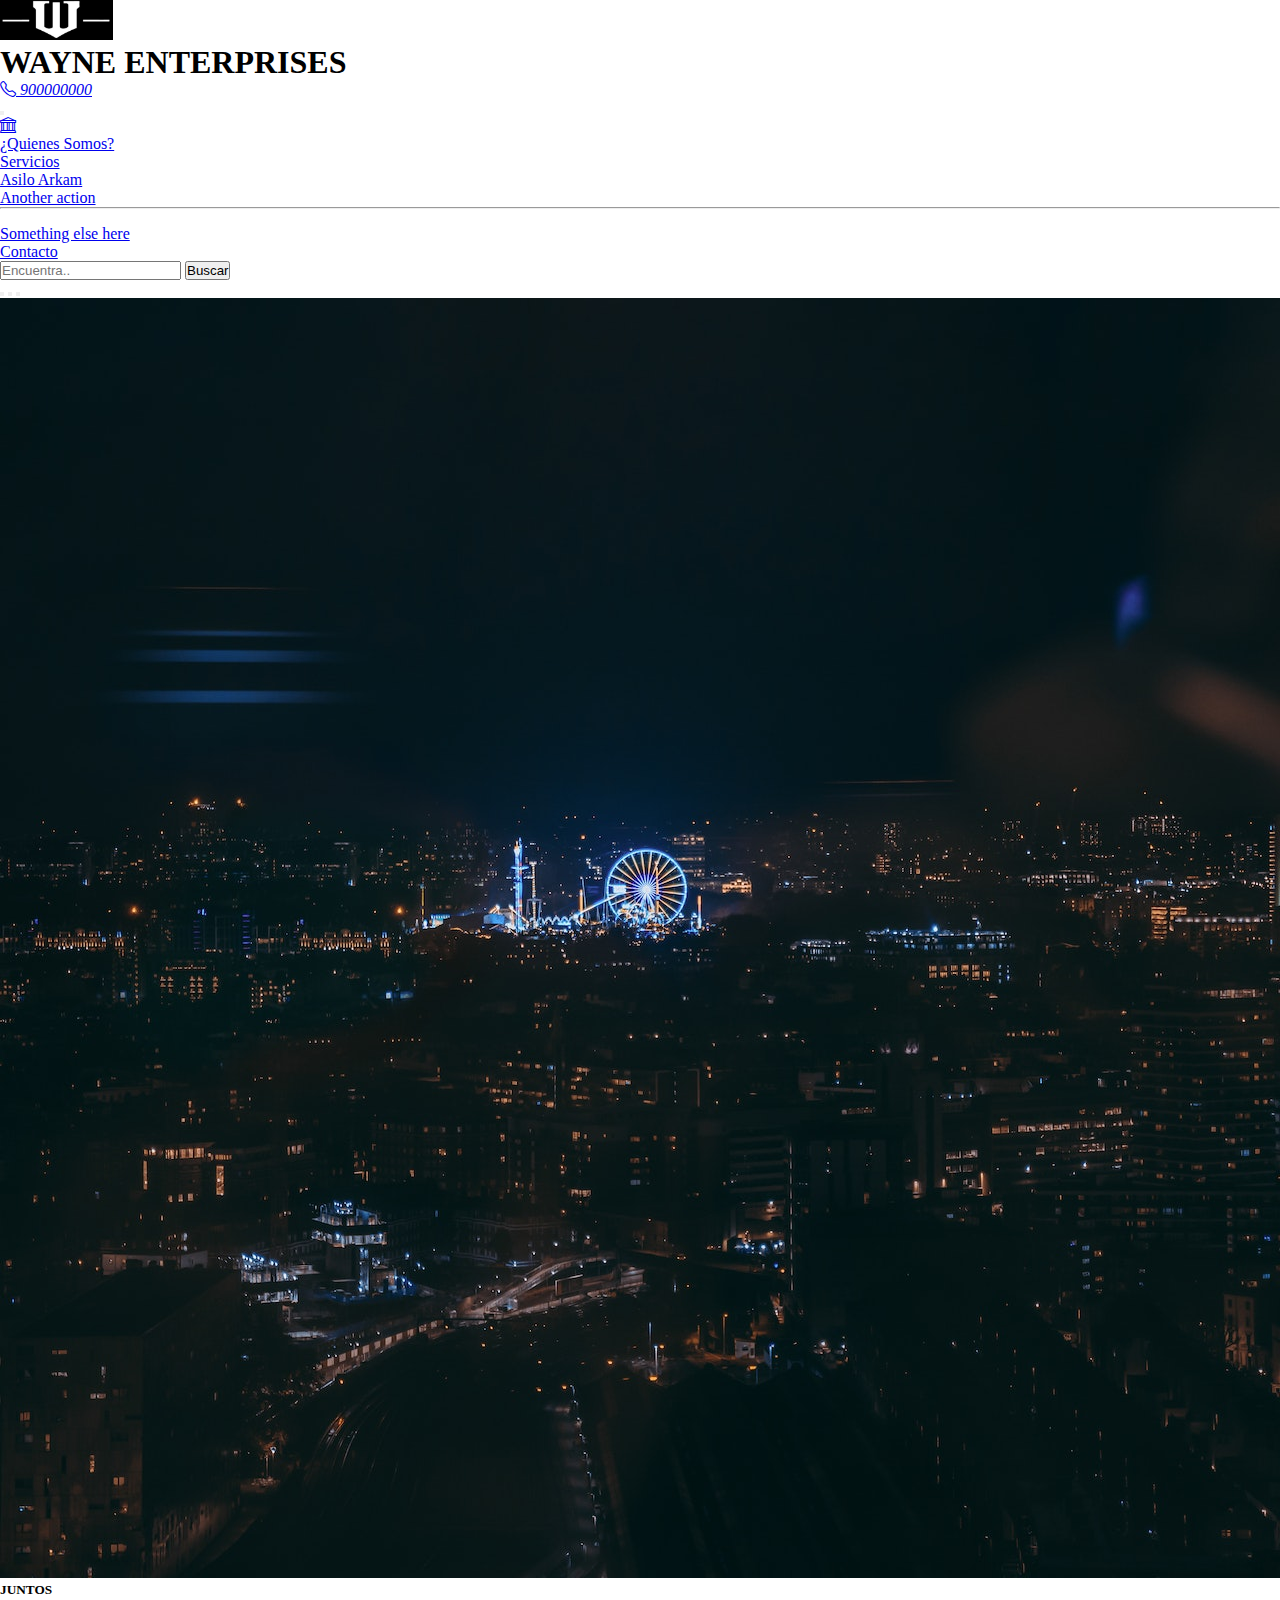
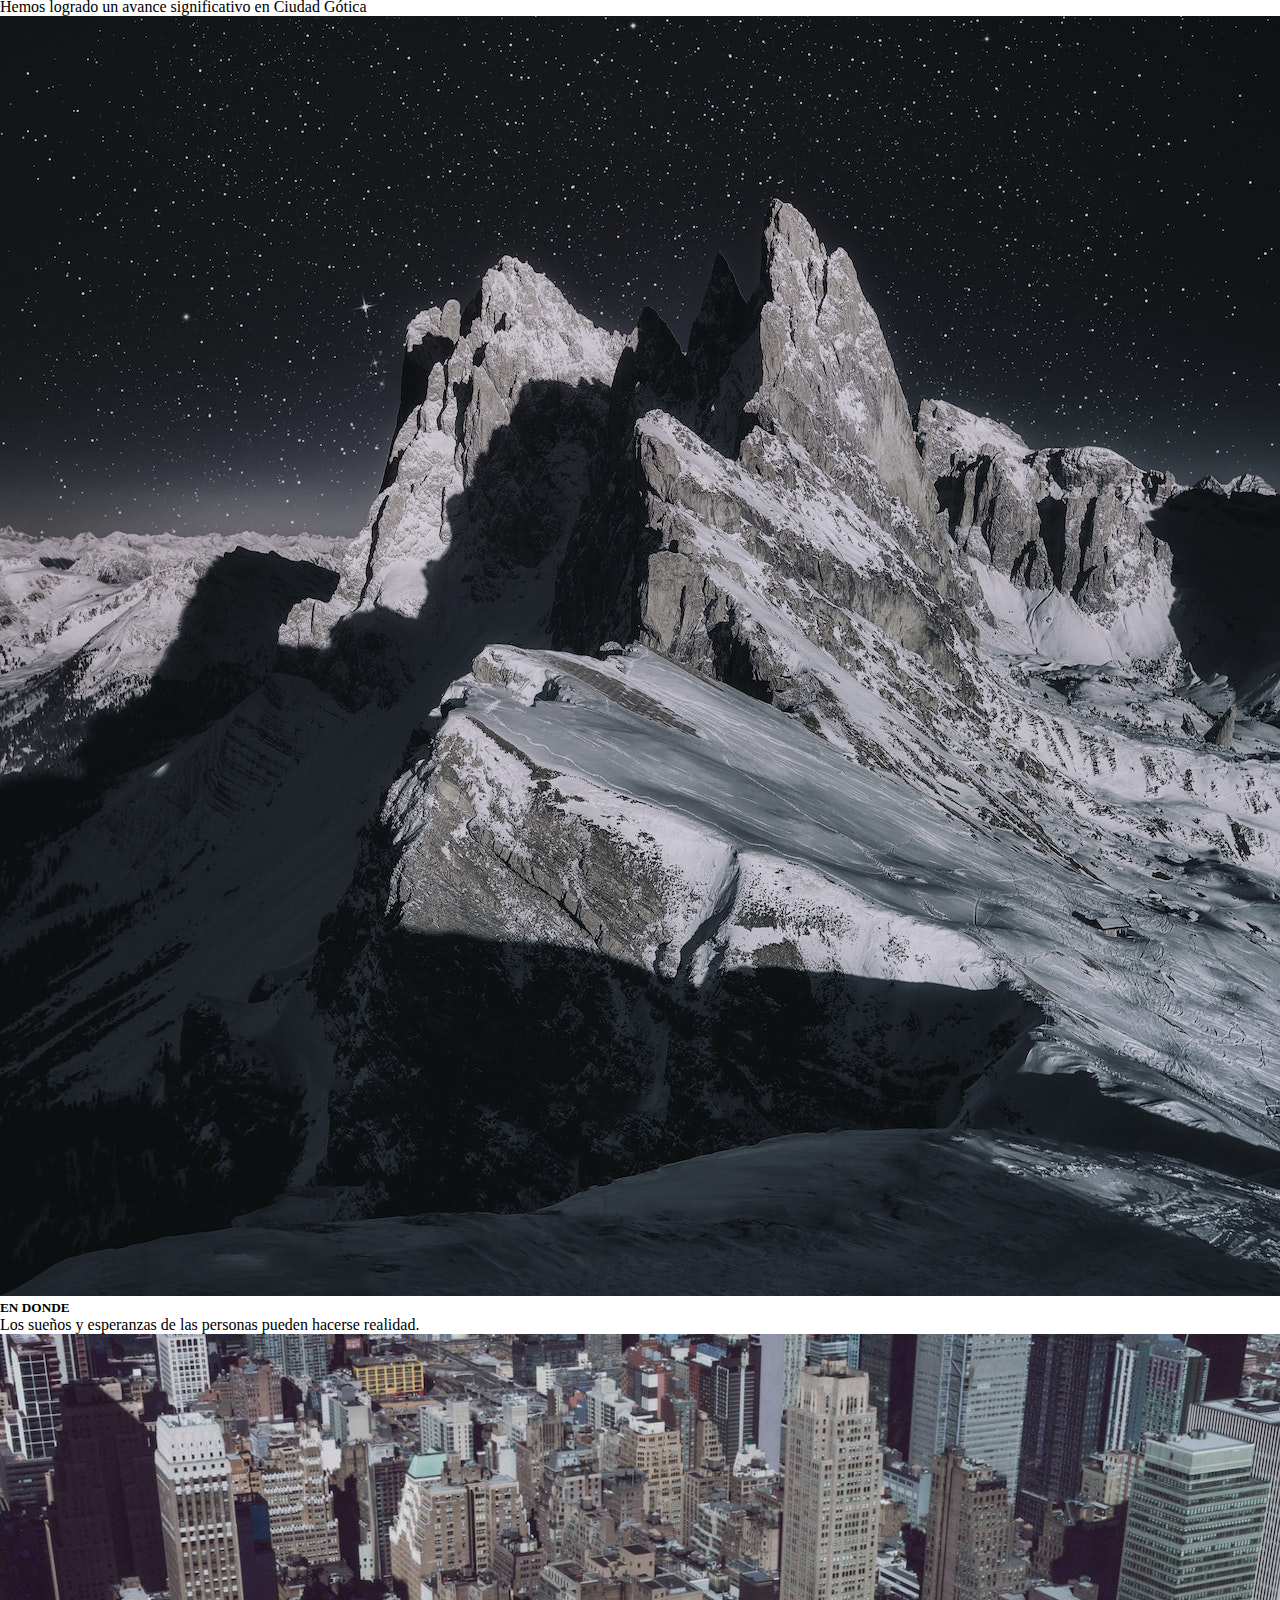
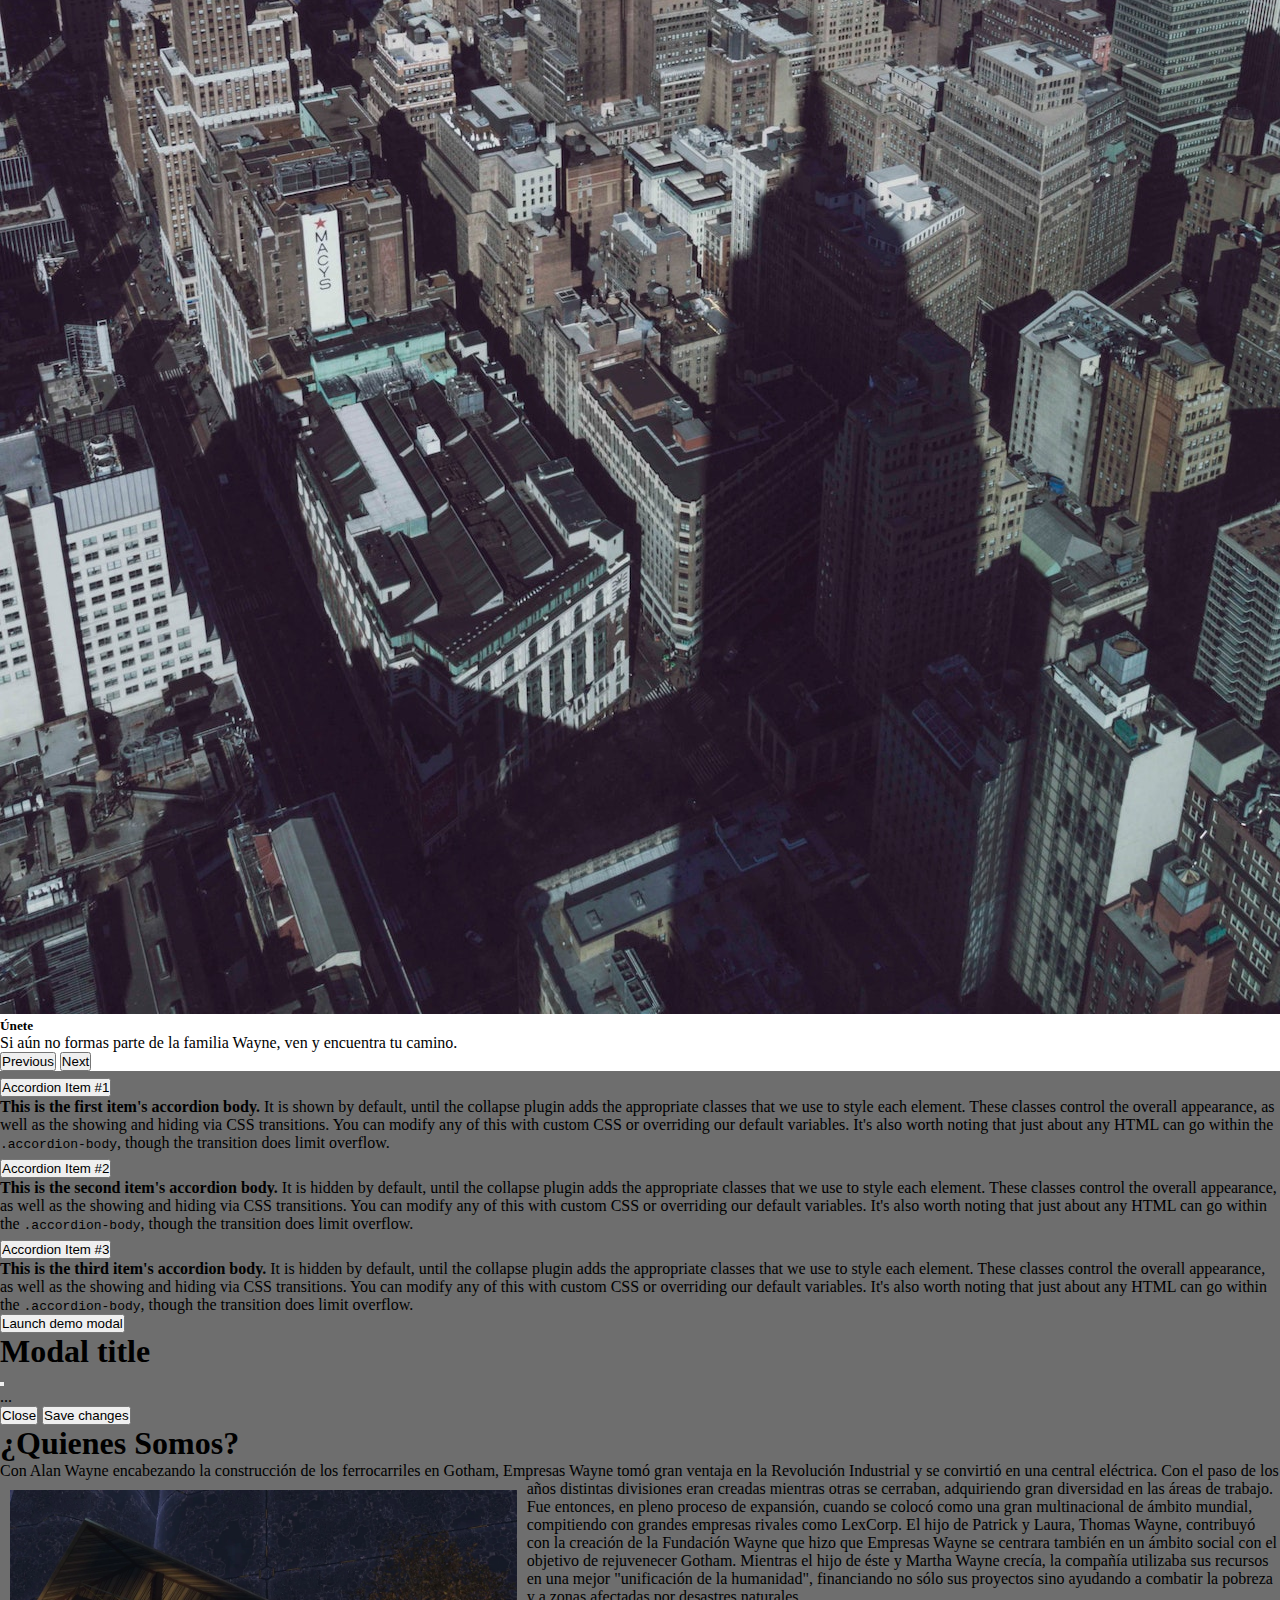
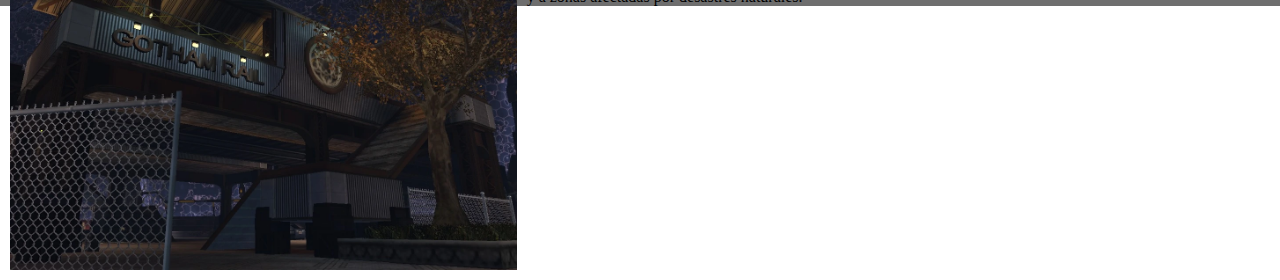
==== index.html @ a2e43d99 "Started" ====
<!DOCTYPE html>
<html lang="es">
<head>
    <meta charset="UTF-8">
    <meta http-equiv="X-UA-Compatible" content="IE=edge">
    <meta name="viewport" content="width=device-width, initial-scale=1.0">
    <title>Wayne Enterprises</title>
    <link rel="icon" type="image/png" sizes="32x32" href="./images/iconpage.png">
    <link rel="stylesheet" href="style.css">
    <link href="https://cdn.jsdelivr.net/npm/bootstrap@5.3.0-alpha1/dist/css/bootstrap.min.css" rel="stylesheet" integrity="sha384-GLhlTQ8iRABdZLl6O3oVMWSktQOp6b7In1Zl3/Jr59b6EGGoI1aFkw7cmDA6j6gD" crossorigin="anonymous">
    <script src="https://cdn.jsdelivr.net/npm/bootstrap@5.3.0-alpha1/dist/js/bootstrap.bundle.min.js" integrity="sha384-w76AqPfDkMBDXo30jS1Sgez6pr3x5MlQ1ZAGC+nuZB+EYdgRZgiwxhTBTkF7CXvN" crossorigin="anonymous"></script>
    <link rel="stylesheet" href="https://cdn.jsdelivr.net/npm/bootstrap-icons@1.10.3/font/bootstrap-icons.css">

</head>

    <div class="container-fluid text-white bg-black">
        <header class="container d-flex  justify-content-between align-items-center pt-3 pb-3">
            <img src="./images/WayneSubLogo.png" alt="logo" style="height: 40px;">
            <h1>WAYNE ENTERPRISES</h1>
            <a href="https://web.whatsapp.com/" target="_blank" class="link-light text-decoration-none"><i class="bi bi-telephone"> 900000000</i></a>
        </header>
    </div>

    <div>
        <nav class="navbar navbar-expand-lg bg-body-tertiary navbar bg-dark" data-bs-theme="dark" >
            <div class="container-fluid">
              <button class="navbar-toggler" type="button" data-bs-toggle="collapse" data-bs-target="#navbarSupportedContent" aria-controls="navbarSupportedContent" aria-expanded="false" aria-label="Toggle navigation">
                <span class="navbar-toggler-icon"></span>
              </button>
              <div class="collapse navbar-collapse" id="navbarSupportedContent">
                <ul class="navbar-nav me-auto mb-2 mb-lg-0">
                  <li class="nav-item">
                    <a class="nav-link active" aria-current="page" href="#"><i class="bi bi-bank"></i></a>
                  </li>
                  <li class="nav-item">
                    <a class="nav-link active" href="#">¿Quienes Somos?</a>
                  </li>
                  <li class="nav-item dropdown">
                    <a class="nav-link active dropdown-toggle" href="#" role="button" data-bs-toggle="dropdown" aria-expanded="false">
                      Servicios
                    </a>
                    <ul class="dropdown-menu">
                      <li><a class="dropdown-item" href="#">Asilo Arkam</a></li>
                      <li><a class="dropdown-item" href="#">Another action</a></li>
                      <li><hr class="dropdown-divider"></li>
                      <li><a class="dropdown-item" href="#">Something else here</a></li>
                    </ul>
                  </li>
                  <li class="nav-item">
                    <a href="#" class="nav-link active">Contacto</a>
                  </li>
                </ul>
                <form class="d-flex" role="search">
                  <input class="form-control me-2" type="search" placeholder="Encuentra.." aria-label="Search">
                  <button class="btn btn-outline-light" type="submit">Buscar</button>
                </form>
              </div>
            </div>
          </nav>
    </div>
<body>
    <div class="container w-50 my-5 d-flex justify-content-center pb-5">
        <div id="carouselExampleCaptions" class="carousel slide">
            <div class="carousel-indicators">
              <button type="button" data-bs-target="#carouselExampleCaptions" data-bs-slide-to="0" class="active" aria-current="true" aria-label="Slide 1"></button>
              <button type="button" data-bs-target="#carouselExampleCaptions" data-bs-slide-to="1" aria-label="Slide 2"></button>
              <button type="button" data-bs-target="#carouselExampleCaptions" data-bs-slide-to="2" aria-label="Slide 3"></button>
            </div>
            <div class="carousel-inner">
              <div class="carousel-item active">
                <img src="./images/pexels-1.jpg" class="d-block w-100 border" alt="...">
                <div class="carousel-caption d-none d-md-block">
                  <h5>JUNTOS</h5>
                  <p>Hemos logrado un avance significativo en Ciudad Gótica</p>
                </div>
              </div>
              <div class="carousel-item">
                <img src="./images/pexels-2.jpg" class="d-block w-100 border" alt="...">
                <div class="carousel-caption d-none d-md-block">
                  <h5>EN DONDE</h5>
                  <p>Los sueños y esperanzas de las personas pueden hacerse realidad.</p>
                </div>
              </div>
              <div class="carousel-item">
                <img src="./images/pexels-3.jpg" class="d-block w-100 border" alt="...">
                <div class="carousel-caption d-none d-md-block">
                  <h5>Únete</h5>
                  <p>Si aún no formas parte de la familia Wayne, ven y encuentra tu camino.</p>
                </div>
              </div>
            </div>
            <button class="carousel-control-prev" type="button" data-bs-target="#carouselExampleCaptions" data-bs-slide="prev">
              <span class="carousel-control-prev-icon" aria-hidden="true"></span>
              <span class="visually-hidden">Previous</span>
            </button>
            <button class="carousel-control-next" type="button" data-bs-target="#carouselExampleCaptions" data-bs-slide="next">
              <span class="carousel-control-next-icon" aria-hidden="true"></span>
              <span class="visually-hidden">Next</span>
            </button>
          </div>
    </div>
    
    <div class="container mt-5 pt-5 mb-5 pb-5 border-top border-bottom border-5 border-5">
        <div class="container2 row mt-5" >
            <div class="col-4 p-4">
                <div class="accordion" id="accordionExample">
                    <div class="accordion-item">
                      <h2 class="accordion-header" id="headingOne">
                        <button class="accordion-button" type="button" data-bs-toggle="collapse" data-bs-target="#collapseOne" aria-expanded="true" aria-controls="collapseOne">
                          Accordion Item #1
                        </button>
                      </h2>
                      <div id="collapseOne" class="accordion-collapse collapse show" aria-labelledby="headingOne" data-bs-parent="#accordionExample">
                        <div class="accordion-body">
                          <strong>This is the first item's accordion body.</strong> It is shown by default, until the collapse plugin adds the appropriate classes that we use to style each element. These classes control the overall appearance, as well as the showing and hiding via CSS transitions. You can modify any of this with custom CSS or overriding our default variables. It's also worth noting that just about any HTML can go within the <code>.accordion-body</code>, though the transition does limit overflow.
                        </div>
                      </div>
                    </div>
                    <div class="accordion-item">
                      <h2 class="accordion-header" id="headingTwo">
                        <button class="accordion-button collapsed" type="button" data-bs-toggle="collapse" data-bs-target="#collapseTwo" aria-expanded="false" aria-controls="collapseTwo">
                          Accordion Item #2
                        </button>
                      </h2>
                      <div id="collapseTwo" class="accordion-collapse collapse" aria-labelledby="headingTwo" data-bs-parent="#accordionExample">
                        <div class="accordion-body">
                          <strong>This is the second item's accordion body.</strong> It is hidden by default, until the collapse plugin adds the appropriate classes that we use to style each element. These classes control the overall appearance, as well as the showing and hiding via CSS transitions. You can modify any of this with custom CSS or overriding our default variables. It's also worth noting that just about any HTML can go within the <code>.accordion-body</code>, though the transition does limit overflow.
                        </div>
                      </div>
                    </div>
                    <div class="accordion-item">
                      <h2 class="accordion-header" id="headingThree">
                        <button class="accordion-button collapsed" type="button" data-bs-toggle="collapse" data-bs-target="#collapseThree" aria-expanded="false" aria-controls="collapseThree">
                          Accordion Item #3
                        </button>
                      </h2>
                      <div id="collapseThree" class="accordion-collapse collapse" aria-labelledby="headingThree" data-bs-parent="#accordionExample">
                        <div class="accordion-body">
                          <strong>This is the third item's accordion body.</strong> It is hidden by default, until the collapse plugin adds the appropriate classes that we use to style each element. These classes control the overall appearance, as well as the showing and hiding via CSS transitions. You can modify any of this with custom CSS or overriding our default variables. It's also worth noting that just about any HTML can go within the <code>.accordion-body</code>, though the transition does limit overflow.
                        </div>
                      </div>
                    </div>
                  </div>

                  <div class="mt-5 d-flex justify-content-center">
                    <button type="button" class="btn btn-primary" data-bs-toggle="modal" data-bs-target="#exampleModal">
                        Launch demo modal
                    </button>
                    <div class="modal fade" id="exampleModal" tabindex="-1" aria-labelledby="exampleModalLabel" aria-hidden="true">
                        <div class="modal-dialog">
                        <div class="modal-content">
                            <div class="modal-header">
                            <h1 class="modal-title fs-5" id="exampleModalLabel">Modal title</h1>
                            <button type="button" class="btn-close" data-bs-dismiss="modal" aria-label="Close"></button>
                            </div>
                            <div class="modal-body">
                            ...
                            </div>
                            <div class="modal-footer">
                            <button type="button" class="btn btn-secondary" data-bs-dismiss="modal">Close</button>
                            <button type="button" class="btn btn-primary">Save changes</button>
                            </div>
                        </div>
                        </div>
                    </div>
                  </div>
            </div>
            <div class="col-8 text-white p-4">
                <header>
                    <h1>¿Quienes Somos?</h1>
                </header>
                <article>

                    <p>Con Alan Wayne encabezando la construcción de los ferrocarriles en Gotham, Empresas Wayne tomó gran ventaja en la Revolución Industrial y se convirtió en una central eléctrica. Con el paso de los años distintas divisiones eran creadas mientras otras se cerraban, adquiriendo gran diversidad en las áreas de trabajo. <img src="./images/GothamRail.jpg" alt="tren" style="height: 400px;" class="imgRail"> Fue entonces, en pleno proceso de expansión, cuando se colocó como una gran multinacional de ámbito mundial, compitiendo con grandes empresas rivales como LexCorp.
                        El hijo de Patrick y Laura, Thomas Wayne, contribuyó con la creación de la Fundación Wayne que hizo que Empresas Wayne se centrara también en un ámbito social con el objetivo de rejuvenecer Gotham. Mientras el hijo de éste y Martha Wayne crecía, la compañía utilizaba sus recursos en una mejor "unificación de la humanidad", financiando no sólo sus proyectos sino ayudando a combatir la pobreza y a zonas afectadas por desastres naturales.
                    </p>
                </article>
            </div>
        </div>
    </div>

</body>
</html>
---- style.css ----
*{
    padding: 0%;
    margin: 0%;
    box-sizing: border-box;
}

body{
    background-image: url(https://images.pexels.com/photos/1257860/pexels-photo-1257860.jpeg);
    background-repeat: no-repeat;
    background-size: cover;
}

.imgRail{
    float:left;
    padding: 10px;
}


.container2{
    background-color:rgba(0, 0, 0, 0.568);
}
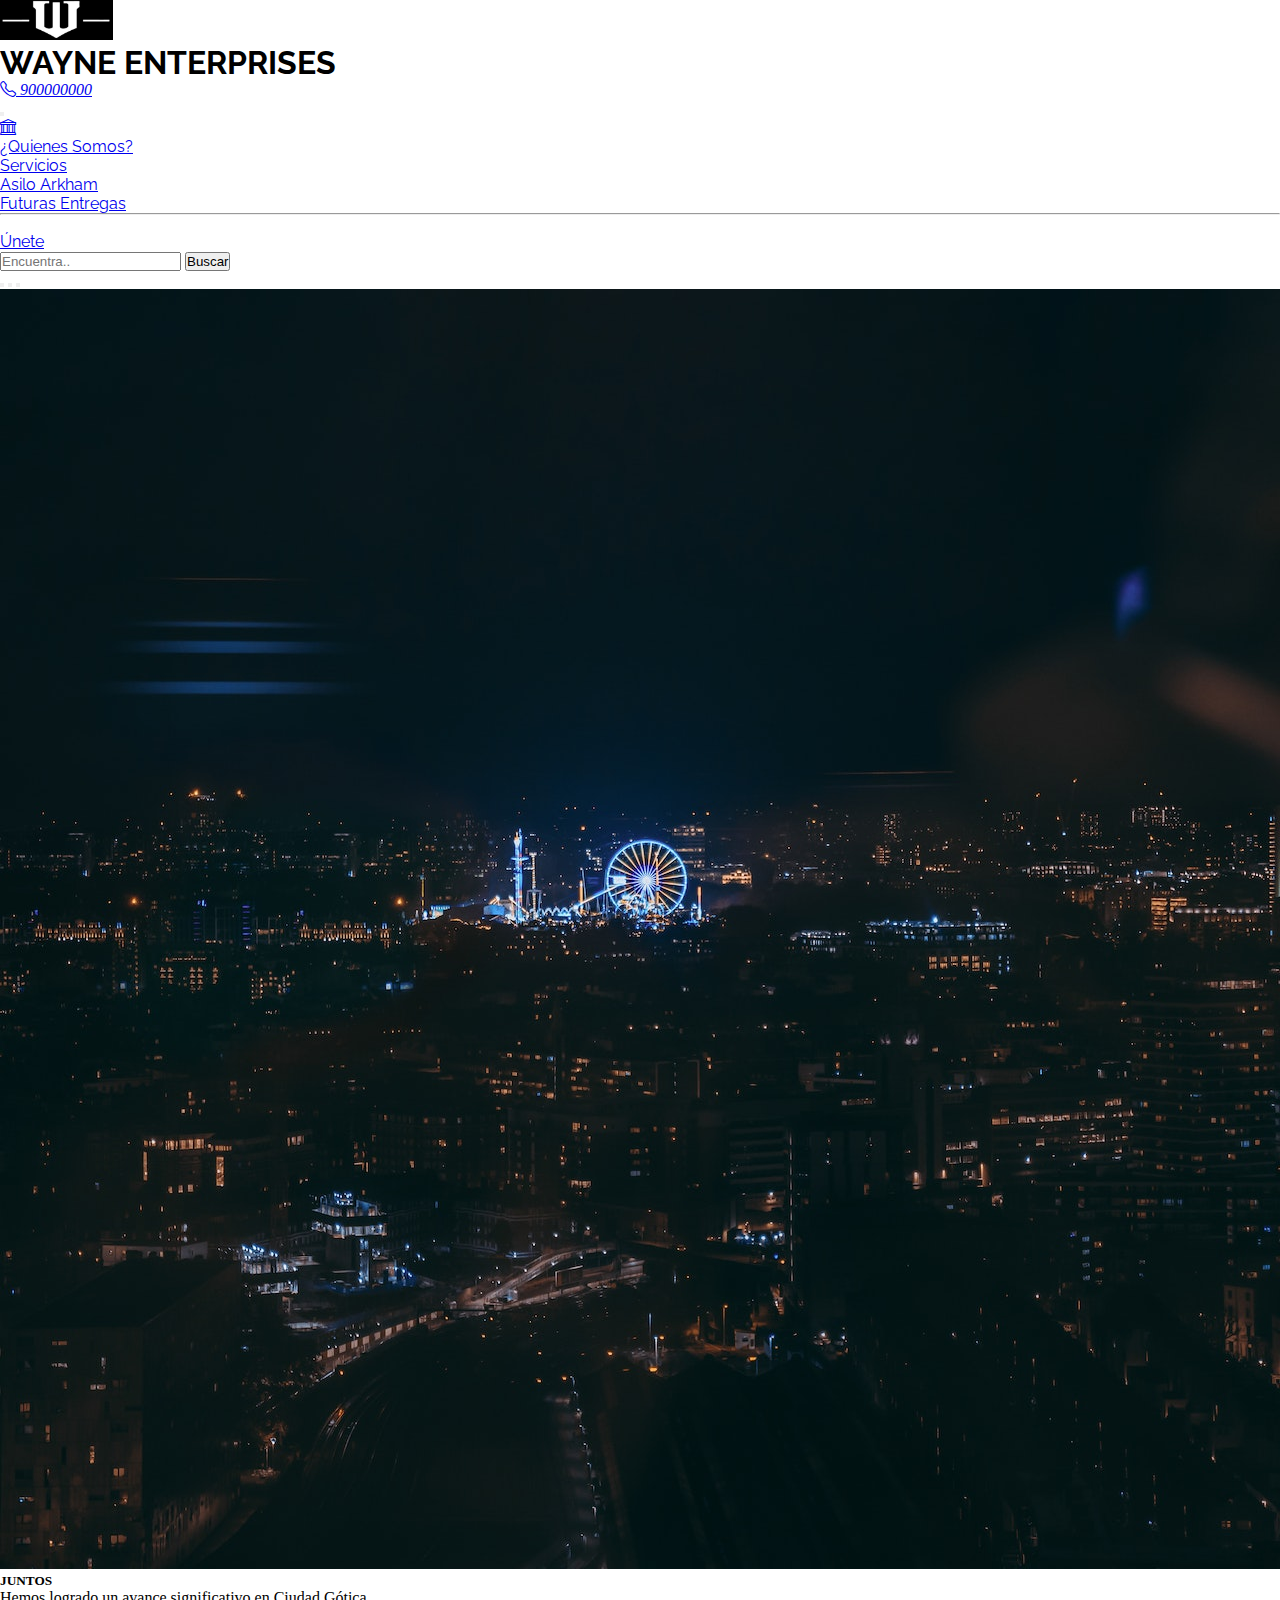
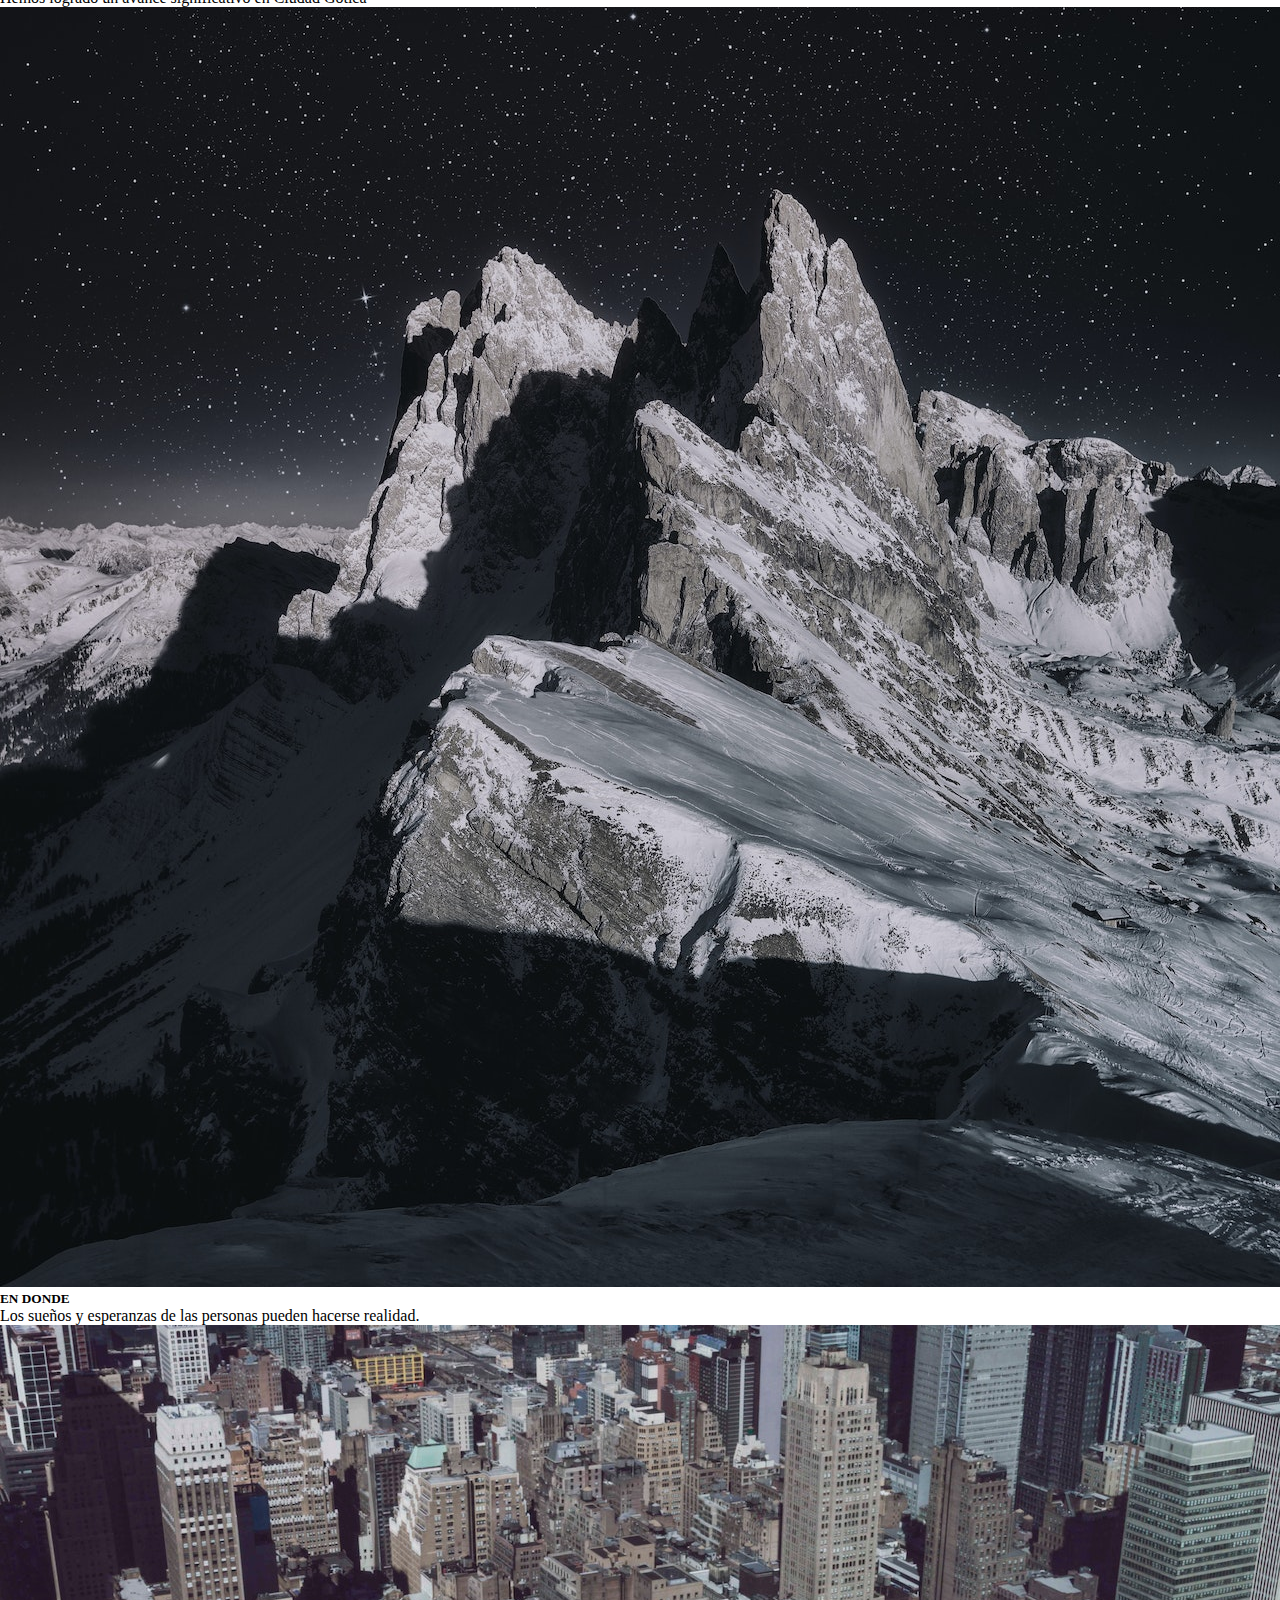
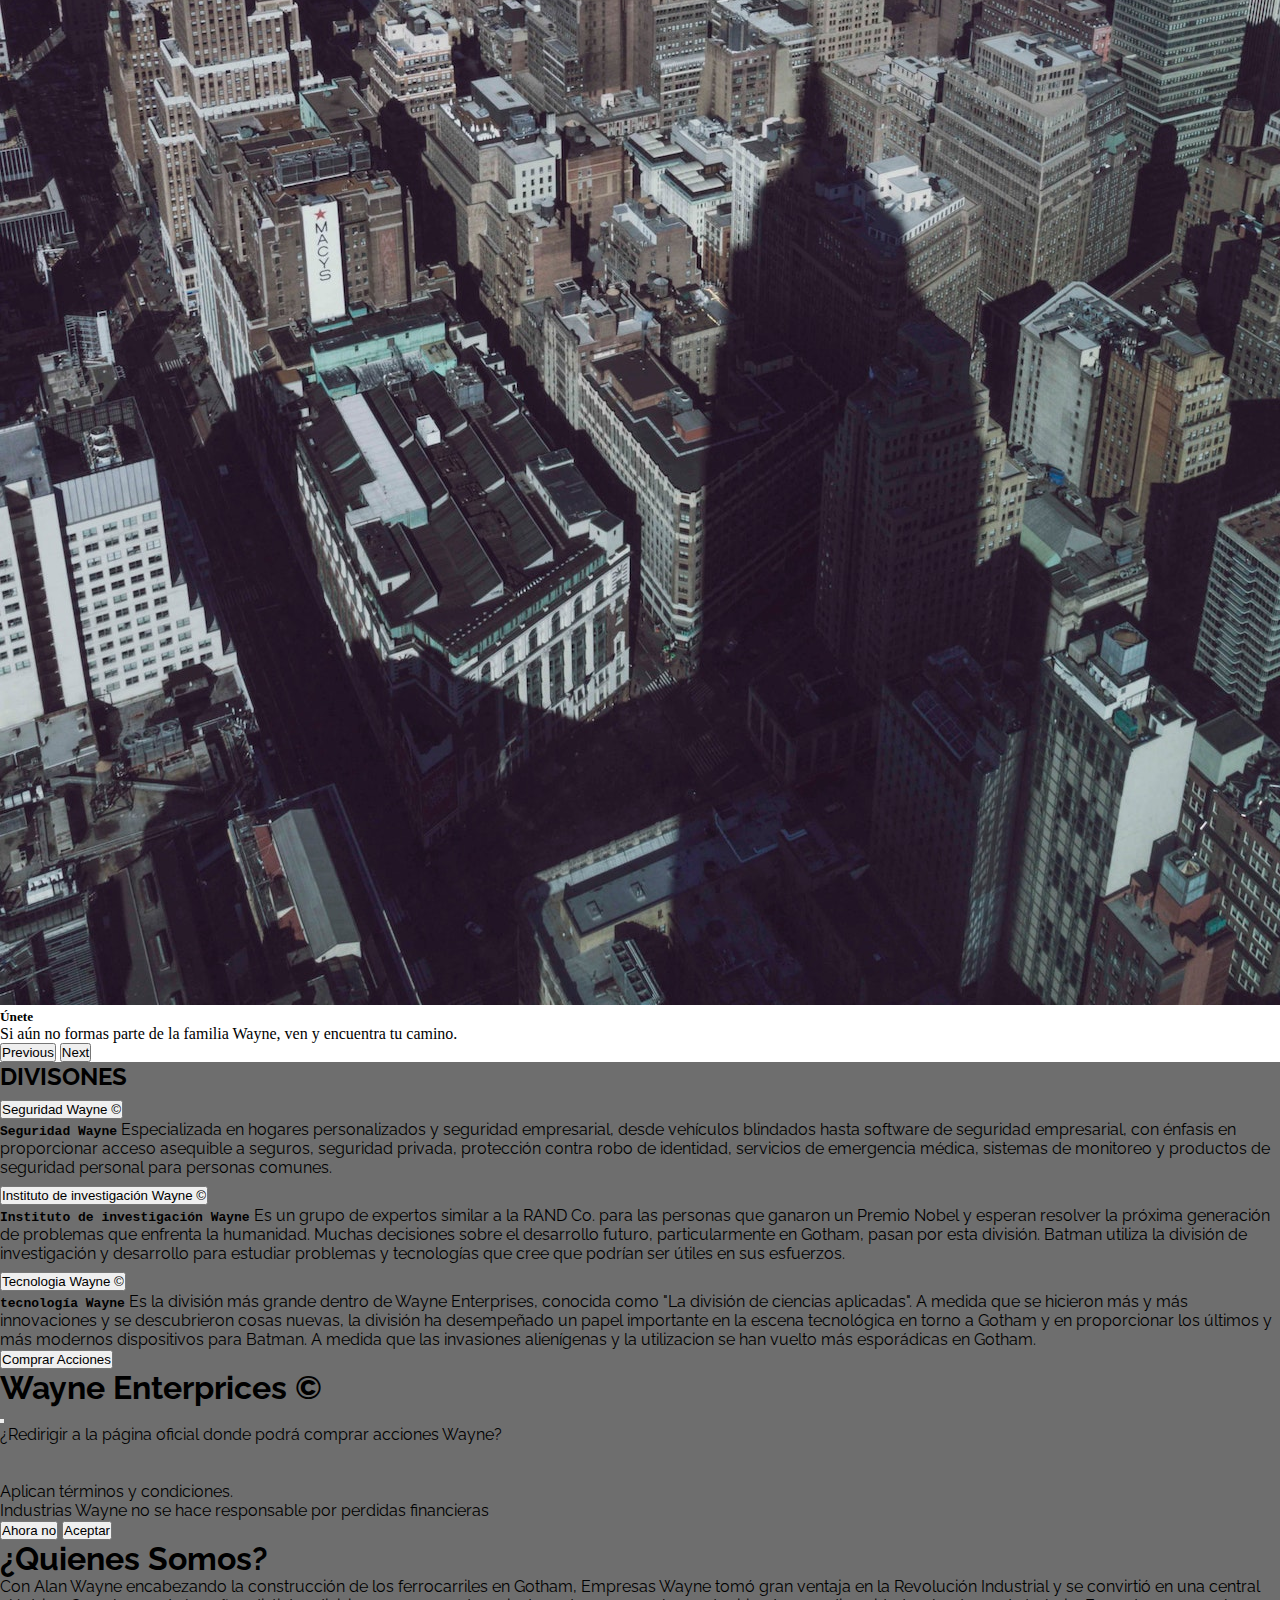
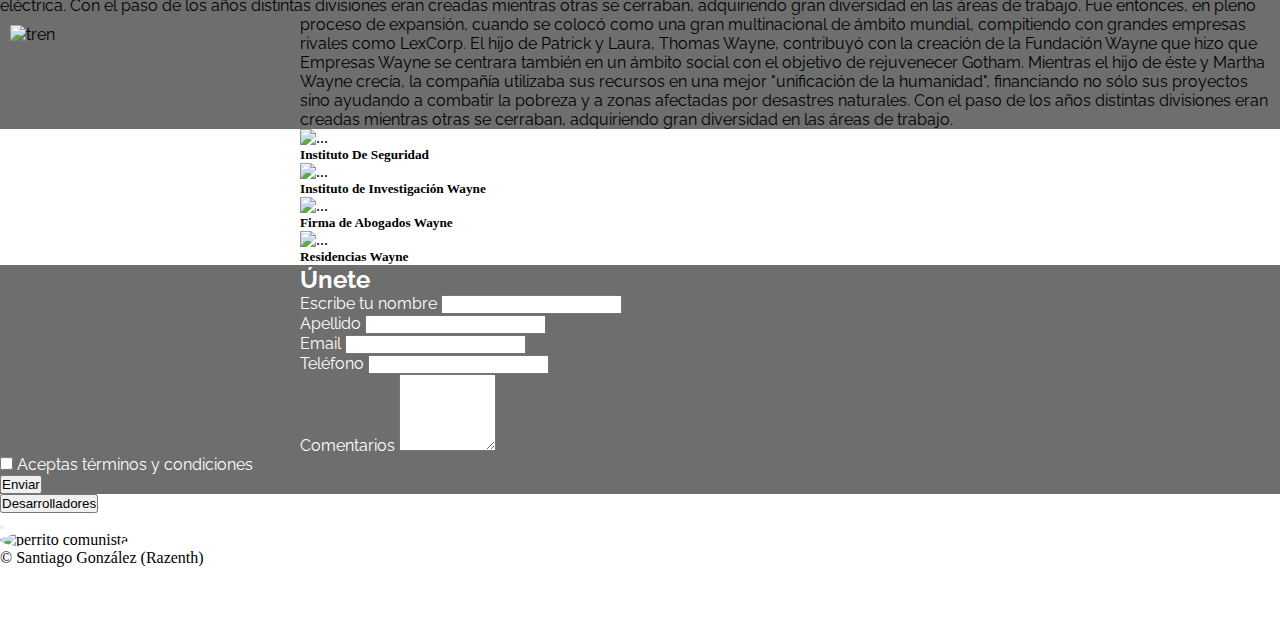
==== commit f1c9d3a5: "Finished" ====
--- a/index.html
+++ b/index.html
@@ -16,13 +16,14 @@
     <div class="container-fluid text-white bg-black">
         <header class="container d-flex  justify-content-between align-items-center pt-3 pb-3">
             <img src="./images/WayneSubLogo.png" alt="logo" style="height: 40px;">
-            <h1>WAYNE ENTERPRISES</h1>
+            <h1 class="name">WAYNE ENTERPRISES</h1>
             <a href="https://web.whatsapp.com/" target="_blank" class="link-light text-decoration-none"><i class="bi bi-telephone"> 900000000</i></a>
         </header>
     </div>
 
-    <div>
-        <nav class="navbar navbar-expand-lg bg-body-tertiary navbar bg-dark" data-bs-theme="dark" >
+
+    <div class="navegacion">
+        <nav class="navbar navbar-expand-lg bg-body-tertiary navbar bg-dark " data-bs-theme="dark" >
             <div class="container-fluid">
               <button class="navbar-toggler" type="button" data-bs-toggle="collapse" data-bs-target="#navbarSupportedContent" aria-controls="navbarSupportedContent" aria-expanded="false" aria-label="Toggle navigation">
                 <span class="navbar-toggler-icon"></span>
@@ -30,24 +31,23 @@
               <div class="collapse navbar-collapse" id="navbarSupportedContent">
                 <ul class="navbar-nav me-auto mb-2 mb-lg-0">
                   <li class="nav-item">
-                    <a class="nav-link active" aria-current="page" href="#"><i class="bi bi-bank"></i></a>
+                    <a class="nav-link active" aria-current="page" href="./index.html"><i class="bi bi-bank"></i></a>
                   </li>
                   <li class="nav-item">
-                    <a class="nav-link active" href="#">¿Quienes Somos?</a>
+                    <a class="nav-link active" href="#quienessomos">¿Quienes Somos?</a>
                   </li>
                   <li class="nav-item dropdown">
                     <a class="nav-link active dropdown-toggle" href="#" role="button" data-bs-toggle="dropdown" aria-expanded="false">
                       Servicios
                     </a>
                     <ul class="dropdown-menu">
-                      <li><a class="dropdown-item" href="#">Asilo Arkam</a></li>
-                      <li><a class="dropdown-item" href="#">Another action</a></li>
+                      <li><a class="dropdown-item" href="./index2.html">Asilo Arkham</a></li>
+                      <li><a class="dropdown-item" href="./index3.html">Futuras Entregas</a></li>
                       <li><hr class="dropdown-divider"></li>
-                      <li><a class="dropdown-item" href="#">Something else here</a></li>
                     </ul>
                   </li>
                   <li class="nav-item">
-                    <a href="#" class="nav-link active">Contacto</a>
+                    <a href="#contacto" class="nav-link active">Únete</a>
                   </li>
                 </ul>
                 <form class="d-flex" role="search">
@@ -68,21 +68,21 @@
             </div>
             <div class="carousel-inner">
               <div class="carousel-item active">
-                <img src="./images/pexels-1.jpg" class="d-block w-100 border" alt="...">
+                <img src="./images/pexels-1.jpg" class="d-block w-100 " alt="...">
                 <div class="carousel-caption d-none d-md-block">
                   <h5>JUNTOS</h5>
                   <p>Hemos logrado un avance significativo en Ciudad Gótica</p>
                 </div>
               </div>
               <div class="carousel-item">
-                <img src="./images/pexels-2.jpg" class="d-block w-100 border" alt="...">
+                <img src="./images/pexels-2.jpg" class="d-block w-100" alt="...">
                 <div class="carousel-caption d-none d-md-block">
                   <h5>EN DONDE</h5>
                   <p>Los sueños y esperanzas de las personas pueden hacerse realidad.</p>
                 </div>
               </div>
               <div class="carousel-item">
-                <img src="./images/pexels-3.jpg" class="d-block w-100 border" alt="...">
+                <img src="./images/pexels-3.jpg" class="d-block w-100" alt="...">
                 <div class="carousel-caption d-none d-md-block">
                   <h5>Únete</h5>
                   <p>Si aún no formas parte de la familia Wayne, ven y encuentra tu camino.</p>
@@ -100,84 +100,196 @@
           </div>
     </div>
     
-    <div class="container mt-5 pt-5 mb-5 pb-5 border-top border-bottom border-5 border-5">
+    <div class="container mt-5 pt-5 mb-5 pb-5 border-top border-bottom border-5 border-light">
         <div class="container2 row mt-5" >
-            <div class="col-4 p-4">
+            <div class="col-sm-12 col-md-12 col-lg-4 col-xl-4 col-xxl-4 p-4">
+              <h2 class="text-white d-flex justify-content-center pb-3">DIVISONES</h2>
                 <div class="accordion" id="accordionExample">
                     <div class="accordion-item">
                       <h2 class="accordion-header" id="headingOne">
-                        <button class="accordion-button" type="button" data-bs-toggle="collapse" data-bs-target="#collapseOne" aria-expanded="true" aria-controls="collapseOne">
-                          Accordion Item #1
+                        <button class="accordion-button text-bg-dark" type="button" data-bs-toggle="collapse" data-bs-target="#collapseOne" aria-expanded="true" aria-controls="collapseOne">
+                          Seguridad Wayne &copy
                         </button>
                       </h2>
-                      <div id="collapseOne" class="accordion-collapse collapse show" aria-labelledby="headingOne" data-bs-parent="#accordionExample">
-                        <div class="accordion-body">
-                          <strong>This is the first item's accordion body.</strong> It is shown by default, until the collapse plugin adds the appropriate classes that we use to style each element. These classes control the overall appearance, as well as the showing and hiding via CSS transitions. You can modify any of this with custom CSS or overriding our default variables. It's also worth noting that just about any HTML can go within the <code>.accordion-body</code>, though the transition does limit overflow.
+                      <div id="collapseOne" class="accordion-collapse collapse show " aria-labelledby="headingOne" data-bs-parent="#accordionExample">
+                        <div class="accordion-body text-bg-dark">
+                          <strong><code>Seguridad Wayne</code></strong> Especializada en hogares personalizados y seguridad empresarial, desde vehículos blindados hasta software de seguridad empresarial, con énfasis en proporcionar acceso asequible a seguros, seguridad privada, protección contra robo de identidad, servicios de emergencia médica, sistemas de monitoreo y productos de seguridad personal para personas comunes.
                         </div>
                       </div>
                     </div>
                     <div class="accordion-item">
                       <h2 class="accordion-header" id="headingTwo">
-                        <button class="accordion-button collapsed" type="button" data-bs-toggle="collapse" data-bs-target="#collapseTwo" aria-expanded="false" aria-controls="collapseTwo">
-                          Accordion Item #2
+                        <button class="accordion-button collapsed text-bg-dark" type="button" data-bs-toggle="collapse" data-bs-target="#collapseTwo" aria-expanded="false" aria-controls="collapseTwo">
+                          Instituto de investigación Wayne &copy
                         </button>
                       </h2>
-                      <div id="collapseTwo" class="accordion-collapse collapse" aria-labelledby="headingTwo" data-bs-parent="#accordionExample">
-                        <div class="accordion-body">
-                          <strong>This is the second item's accordion body.</strong> It is hidden by default, until the collapse plugin adds the appropriate classes that we use to style each element. These classes control the overall appearance, as well as the showing and hiding via CSS transitions. You can modify any of this with custom CSS or overriding our default variables. It's also worth noting that just about any HTML can go within the <code>.accordion-body</code>, though the transition does limit overflow.
+                      <div id="collapseTwo" class="accordion-collapse collapse text-bg-dark" aria-labelledby="headingTwo" data-bs-parent="#accordionExample">
+                        <div class="accordion-body text-bg-dark">
+                          <strong><code>Instituto de investigación Wayne</code></strong> Es un grupo de expertos similar a la RAND Co. para las personas que ganaron un Premio Nobel y esperan resolver la próxima generación de problemas que enfrenta la humanidad. Muchas decisiones sobre el desarrollo futuro, particularmente en Gotham, pasan por esta división. Batman utiliza la división de investigación y desarrollo para estudiar problemas y tecnologías que cree que podrían ser útiles en sus esfuerzos.
                         </div>
                       </div>
                     </div>
                     <div class="accordion-item">
                       <h2 class="accordion-header" id="headingThree">
-                        <button class="accordion-button collapsed" type="button" data-bs-toggle="collapse" data-bs-target="#collapseThree" aria-expanded="false" aria-controls="collapseThree">
-                          Accordion Item #3
+                        <button class="accordion-button collapsed text-bg-dark" type="button" data-bs-toggle="collapse" data-bs-target="#collapseThree" aria-expanded="false" aria-controls="collapseThree">
+                          Tecnologia Wayne &copy
                         </button>
                       </h2>
                       <div id="collapseThree" class="accordion-collapse collapse" aria-labelledby="headingThree" data-bs-parent="#accordionExample">
-                        <div class="accordion-body">
-                          <strong>This is the third item's accordion body.</strong> It is hidden by default, until the collapse plugin adds the appropriate classes that we use to style each element. These classes control the overall appearance, as well as the showing and hiding via CSS transitions. You can modify any of this with custom CSS or overriding our default variables. It's also worth noting that just about any HTML can go within the <code>.accordion-body</code>, though the transition does limit overflow.
+                        <div class="accordion-body text-bg-dark">
+                          <strong><code>tecnología Wayne</code></strong> Es la división más grande dentro de Wayne Enterprises, conocida como "La división de ciencias aplicadas". A medida que se hicieron más y más innovaciones y se descubrieron cosas nuevas, la división ha desempeñado un papel importante en la escena tecnológica en torno a Gotham y en proporcionar los últimos y más modernos dispositivos para Batman. A medida que las invasiones alienígenas y la utilizacion se han vuelto más esporádicas en Gotham.
                         </div>
                       </div>
                     </div>
                   </div>
 
                   <div class="mt-5 d-flex justify-content-center">
-                    <button type="button" class="btn btn-primary" data-bs-toggle="modal" data-bs-target="#exampleModal">
-                        Launch demo modal
+                    <button type="button" class="btn btn-light" data-bs-toggle="modal" data-bs-target="#exampleModal">
+                        Comprar Acciones
                     </button>
                     <div class="modal fade" id="exampleModal" tabindex="-1" aria-labelledby="exampleModalLabel" aria-hidden="true">
-                        <div class="modal-dialog">
-                        <div class="modal-content">
-                            <div class="modal-header">
-                            <h1 class="modal-title fs-5" id="exampleModalLabel">Modal title</h1>
+                        <div class="modal-dialog text-bg-dark">
+                        <div class="modal-content text-bg-dark">
+                            <div class="modal-header text-bg-dark">
+                            <h1 class="modal-title fs-5 text-bg-dark" id="exampleModalLabel">Wayne Enterprices ©</h1>
                             <button type="button" class="btn-close" data-bs-dismiss="modal" aria-label="Close"></button>
                             </div>
                             <div class="modal-body">
-                            ...
+                            ¿Redirigir a la página oficial donde podrá comprar acciones Wayne?
+                            <br><br><br>
+                            Aplican términos y condiciones. <br>
+                            Industrias Wayne no se hace responsable por perdidas financieras
                             </div>
                             <div class="modal-footer">
-                            <button type="button" class="btn btn-secondary" data-bs-dismiss="modal">Close</button>
-                            <button type="button" class="btn btn-primary">Save changes</button>
+                            <button type="button" class="btn btn-secondary" data-bs-dismiss="modal">Ahora no</button>
+                            <a href="https://es.investing.com/equities/wayne-savings" target="_blank"><button type="button" class="btn btn-light">Aceptar</button></a>
                             </div>
                         </div>
                         </div>
                     </div>
                   </div>
             </div>
-            <div class="col-8 text-white p-4">
+            <div class="col-sm-12 col-md-12 col-lg-8 col-xl-8 col-xxl-8 text-white p-4">
                 <header>
-                    <h1>¿Quienes Somos?</h1>
+                    <h1 id="quienessomos">¿Quienes Somos?</h1>
                 </header>
                 <article>
 
-                    <p>Con Alan Wayne encabezando la construcción de los ferrocarriles en Gotham, Empresas Wayne tomó gran ventaja en la Revolución Industrial y se convirtió en una central eléctrica. Con el paso de los años distintas divisiones eran creadas mientras otras se cerraban, adquiriendo gran diversidad en las áreas de trabajo. <img src="./images/GothamRail.jpg" alt="tren" style="height: 400px;" class="imgRail"> Fue entonces, en pleno proceso de expansión, cuando se colocó como una gran multinacional de ámbito mundial, compitiendo con grandes empresas rivales como LexCorp.
+                    <p>Con Alan Wayne encabezando la construcción de los ferrocarriles en Gotham, Empresas Wayne tomó gran ventaja en la Revolución Industrial y se convirtió en una central eléctrica. Con el paso de los años distintas divisiones eran creadas mientras otras se cerraban, adquiriendo gran diversidad en las áreas de trabajo. 
+                      <img src="https://i.pinimg.com/originals/c4/07/6e/c4076e9569b67e710724bd83984a0c62.jpg" alt="tren" style="height: 400px; width: 300px ;" class="imgRail"> Fue entonces, en pleno proceso de expansión, cuando se colocó como una gran multinacional de ámbito mundial, compitiendo con grandes empresas rivales como LexCorp.
                         El hijo de Patrick y Laura, Thomas Wayne, contribuyó con la creación de la Fundación Wayne que hizo que Empresas Wayne se centrara también en un ámbito social con el objetivo de rejuvenecer Gotham. Mientras el hijo de éste y Martha Wayne crecía, la compañía utilizaba sus recursos en una mejor "unificación de la humanidad", financiando no sólo sus proyectos sino ayudando a combatir la pobreza y a zonas afectadas por desastres naturales.
+                        Con el paso de los años distintas divisiones eran creadas mientras otras se cerraban, adquiriendo gran diversidad en las áreas de trabajo.
                     </p>
                 </article>
             </div>
         </div>
     </div>
 
+    <div class="container d-flex gap-5 border-bottom border-5">
+      <div class="row row-cols-1 row-cols-md-2 g-4 pb-5">
+        <div class="col">
+          <div class="card text-bg-dark">
+            <img src="https://images.pexels.com/photos/911758/pexels-photo-911758.jpeg" class="card-img-top" alt="..." style="height: 400px;">
+            <div class="card-body">
+              <h5 class="card-title">Instituto De Seguridad</h5>
+            </div>
+          </div>
+        </div>
+        <div class="col">
+          <div class="card text-bg-dark">
+            <img src="https://images.pexels.com/photos/9792506/pexels-photo-9792506.jpeg" class="card-img-top" alt="..." style="height: 400px;">
+            <div class="card-body">
+              <h5 class="card-title">Instituto de Investigación Wayne</h5>
+            </div>
+          </div>
+        </div>
+        <div class="col">
+          <div class="card text-bg-dark">
+            <img src="https://images.pexels.com/photos/13931643/pexels-photo-13931643.jpeg" class="card-img-top" alt="..." style="height: 400px;">
+            <div class="card-body">
+              <h5 class="card-title">Firma de Abogados Wayne</h5>
+            </div>
+          </div>
+        </div>
+        <div class="col">
+          <div class="card text-bg-dark">
+            <img src="https://images.pexels.com/photos/262367/pexels-photo-262367.jpeg?auto=compress&cs=tinysrgb&w=1600" class="card-img-top" alt="..." style="height: 400px;"">
+            <div class="card-body">
+              <h5 class="card-title">Residencias Wayne</h5>
+            </div>
+          </div>
+        </div>
+      </div>
+    </div>
+
+    <div class="container pt-5">
+      <div class="formulario p-3">
+      <h2 class="d-flex justify-content-center pt-3" id="contacto">Únete</h2>
+      <form class="row ">
+
+        <div class="mb-3 col-sm-12 col-md-12 col-lg-6 col-xl-6 col-xxl-6">
+          <label for="name" class="form-label">Escribe tu nombre</label>
+          <input type="name" class="form-control text-bg-dark" id="name" required>
+        </div>
+
+        <div class="mb-3 col-sm-12 col-md-12 col-lg-6 col-xl-6 col-xxl-6">
+          <label for="apellido" class="form-label">Apellido</label>
+          <input type="text" class="form-control text-bg-dark" id="apellido" required>
+        </div>
+
+        <div class="mb-3 col-sm-12 col-md-12 col-lg-9 col-xl-9 col-xxl-9">
+          <label for="exampleInputEmail1" class="form-label">Email</label>
+          <input type="email" class="form-control text-bg-dark" id="exampleInputEmail1" aria-describedby="emailHelp" required>
+        </div>
+
+        <div class="mb-3 col-sm-12 col-md-12 col-lg-3 col-xl-3 col-xxl-3">
+          <label for="tel" class="form-label">Teléfono</label>
+          <input type="tel" class="form-control text-bg-dark" id="tel" aria-describedby="emailHelp">
+        </div>
+
+        <div class="container">
+          <label for="type" class="form-label">Comentarios</label>
+          <textarea id="type" cols="10" rows="5" class="form-control text-bg-dark"></textarea>
+        </div>
+
+        <div class="mb-3 mt-3 form-check d-flex justify-content-center">
+          <input type="checkbox" class="form-check-input text-bg-dark" id="exampleCheck1" required>
+          <label class="form-check-label" for="exampleCheck1">Aceptas términos y condiciones</label>
+        </div>
+
+        <div class="d-flex justify-content-center">
+          <button type="submit" class="btn btn-dark col-6">Enviar</button>
+        </div>
+      </form>
+    </div>
+  </div>
+
 </body>
+
+
+<footer>
+
+  <div class="container mt-5 d-flex justify-content-center">
+    <button class="btn btn-dark" type="button" data-bs-toggle="offcanvas" data-bs-target="#offcanvasBottom" aria-controls="offcanvasBottom">Desarrolladores</button>
+    <div class="offcanvas offcanvas-bottom text-bg-dark" tabindex="-1" id="offcanvasBottom" aria-labelledby="offcanvasBottomLabel">
+      <div class="offcanvas-header">
+
+        <button type="button" class="btn-close" data-bs-dismiss="offcanvas" aria-label="Close"></button>
+      </div>
+      <div class="offcanvas-body small">
+        <div class="d-flex justify-content-center">
+          <img class="perrito" src="https://preview.redd.it/gk7633ujrjv71.jpg?width=390&format=pjpg&auto=webp&s=6c3b81a4d7ee27f8d58034616b836318f1920092" alt="perrito comunista">
+        </div>
+        <div class="d-flex justify-content-center">
+          <p>&copy Santiago González (Razenth)</p>
+        </div>
+        <div class="d-flex justify-content-center gap-3">
+          <a href="https://github.com/Razenth" target="_blank"><img src="https://upload.wikimedia.org/wikipedia/commons/thumb/a/ab/Git-icon-white.svg/2048px-Git-icon-white.svg.png" alt="" style="height: 50px;"></a>
+          <a href="https://wa.me/573165638165?text=!Hola,%20este%20es%20mi%20WhatsApp,%20si%20deseas%20comunicarte%20conmigo%20no%20dudes%20en%20escribir!%20:D" target="_blank"><img src="./images/WhatsApp-Logo-PNG-Free-Download.png" alt="" style="height: 50px;"></a>
+        </div>
+      </div>
+    </div>
+  </div>
+
+</footer>
 </html>--- a/style.css
+++ b/style.css
@@ -1,3 +1,6 @@
+@import url('https://fonts.googleapis.com/css2?family=Abril+Fatface&display=swap');
+@import url('https://fonts.googleapis.com/css2?family=Abril+Fatface&family=Raleway&display=swap');
+
 *{
     padding: 0%;
     margin: 0%;
@@ -15,7 +18,50 @@
     padding: 10px;
 }
 
-
 .container2{
     background-color:rgba(0, 0, 0, 0.568);
+    font-family: 'Abril Fatface', cursive;
+    font-family: 'Raleway', sans-serif;
+}
+
+.formulario{
+    background-color: rgba(0, 0, 0, 0.568);
+    font-family: 'Abril Fatface', cursive;
+    font-family: 'Raleway', sans-serif;
+    color: white;
+}
+
+.name{
+    font-family: 'Abril Fatface', cursive;
+    font-family: 'Raleway', sans-serif;
+}
+
+.navegacion{
+    font-family: 'Abril Fatface', cursive;
+    font-family: 'Raleway', sans-serif;
+}
+
+.perrito{
+    height: 100px;
+    border-radius: 50%;
+}
+
+
+/*    INDEX 3  */
+
+.containerProject{
+    background-color:rgba(0, 0, 0, 0.568) ;
+    font-family: 'Abril Fatface', cursive;
+    font-family: 'Raleway', sans-serif;
+}
+
+@media (max-width:765px) {
+
+    header:first-child{
+        display: flex;
+        flex-direction: column;
+        justify-content: center;
+        align-items: center;
+    }
+    
 }